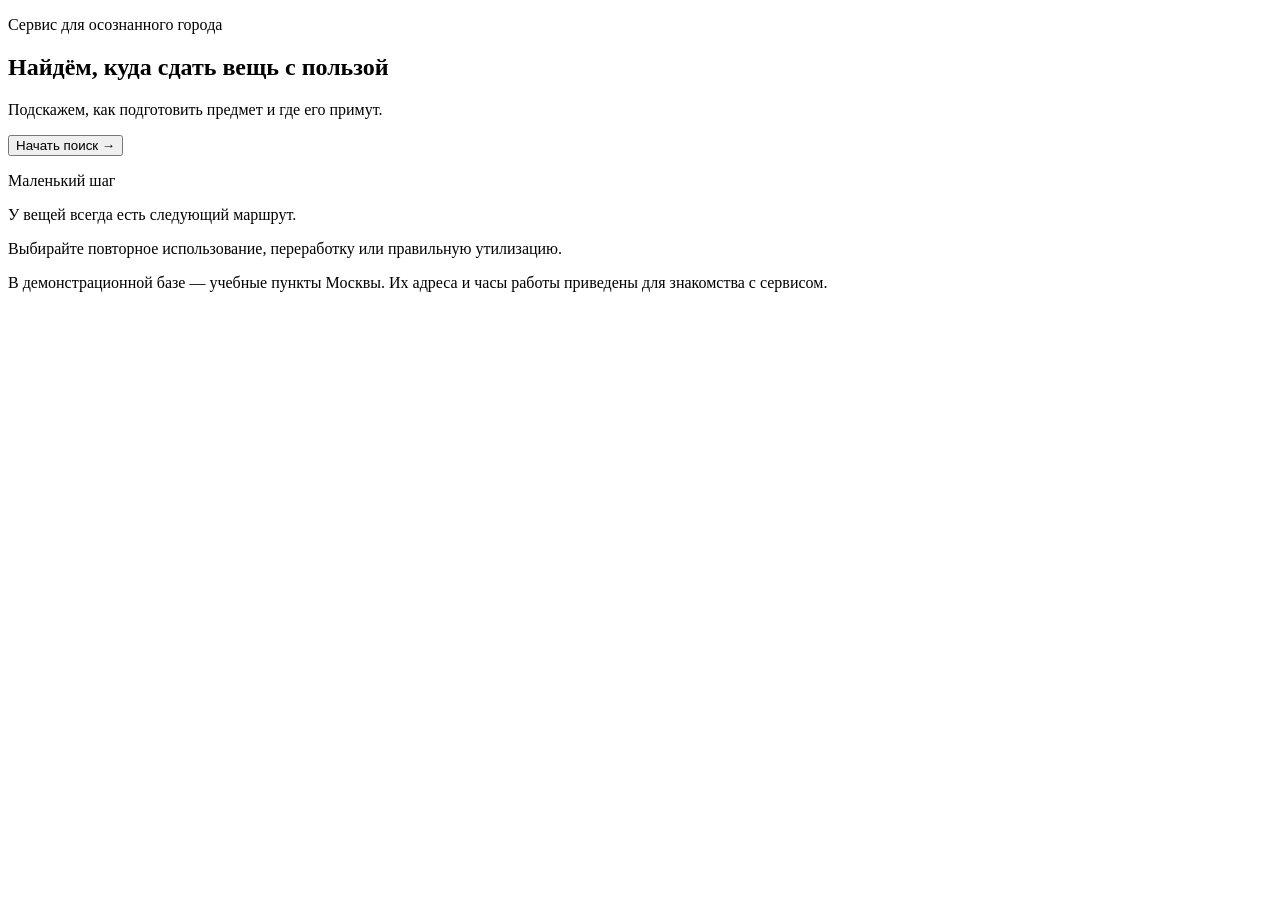
==== wwwroot/recycling.html @ 0363e12d "фронт + AI" ====
<!doctype html>
<html lang="ru">
<head>
  <meta charset="utf-8"><meta name="viewport" content="width=device-width, initial-scale=1">
  <title>Куда сдать — Экопомощник</title>
  <link rel="stylesheet" href="/css/site.css"><script type="module" src="/js/recycling.js"></script>
</head>
<body data-page="recycling"><div id="app">
  <div data-site-header></div>
  <main class="page" id="main-content">
    <p class="storage-notice advice-note" role="status" hidden></p>
    <section data-panel="intro" class="guide-intro">
      <div class="guide-copy"><p class="eyebrow">Сервис для осознанного города</p><h1 class="display">Найдём, куда сдать <span class="display-accent">вещь</span> с пользой</h1><p class="lead">Подскажем, как подготовить предмет и где его примут.</p><button class="button" type="button" data-go="item">Начать поиск →</button></div>
      <aside class="info-block"><div class="info-panel"><p class="eyebrow">Маленький шаг</p><p class="info-title">У вещей всегда есть следующий маршрут.</p><p class="info-text">Выбирайте повторное использование, переработку или правильную утилизацию.</p></div><p class="info-caption">В демонстрационной базе — учебные пункты Москвы. Их адреса и часы работы приведены для знакомства с сервисом.</p></aside>
    </section>
    <nav class="steps" id="wizard-steps" aria-label="Этапы поиска" hidden></nav>
    <form class="form-screen" id="item-form" data-panel="item" hidden>
      <h1 class="form-title" tabindex="-1"><label for="item">Что вы хотите сдать?</label></h1><p class="form-hint">Укажите предмет или выберите категорию из справочника.</p>
      <div class="input-row"><input id="item" name="item" maxlength="120" required placeholder="Введите название предмета" autocomplete="off"><button class="button" type="submit">Продолжить →</button></div>
      <div class="popular" id="popular-items" aria-live="polite"></div>
    </form>
    <form class="form-screen" id="location-form" data-panel="location" hidden>
      <p class="search-context" id="item-context"></p><h1 class="form-title" tabindex="-1">Где вы находитесь?</h1>
      <div class="input-group"><label><span class="field-label">Город</span><input id="city" name="city" maxlength="120" required autocomplete="address-level2"></label><label><span class="field-label">Район (необязательно)</span><input id="district" name="district" maxlength="120" placeholder="Например, Арбат" autocomplete="off"></label></div>
      <div class="form-actions"><button class="button-secondary" type="button" data-go="item">← Вернуться к предмету</button><button class="button" type="submit">Показать пункты</button></div>
    </form>
    <section class="result-screen" data-panel="result" hidden>
      <p class="search-context" id="result-context"></p><h1 class="result-title" id="result-title" tabindex="-1"></h1>
      <div class="results" id="results" aria-live="polite" aria-busy="false"></div>
      <div class="result-actions"><button class="button-secondary" type="button" data-go="location">← Назад к местоположению</button><button class="text-link" type="button" id="new-search">Искать другой предмет</button></div>
    </section>
    <noscript><p class="empty">Для пошагового поиска включите JavaScript в браузере.</p></noscript>
  </main><div data-site-footer></div>
</div></body>
</html>
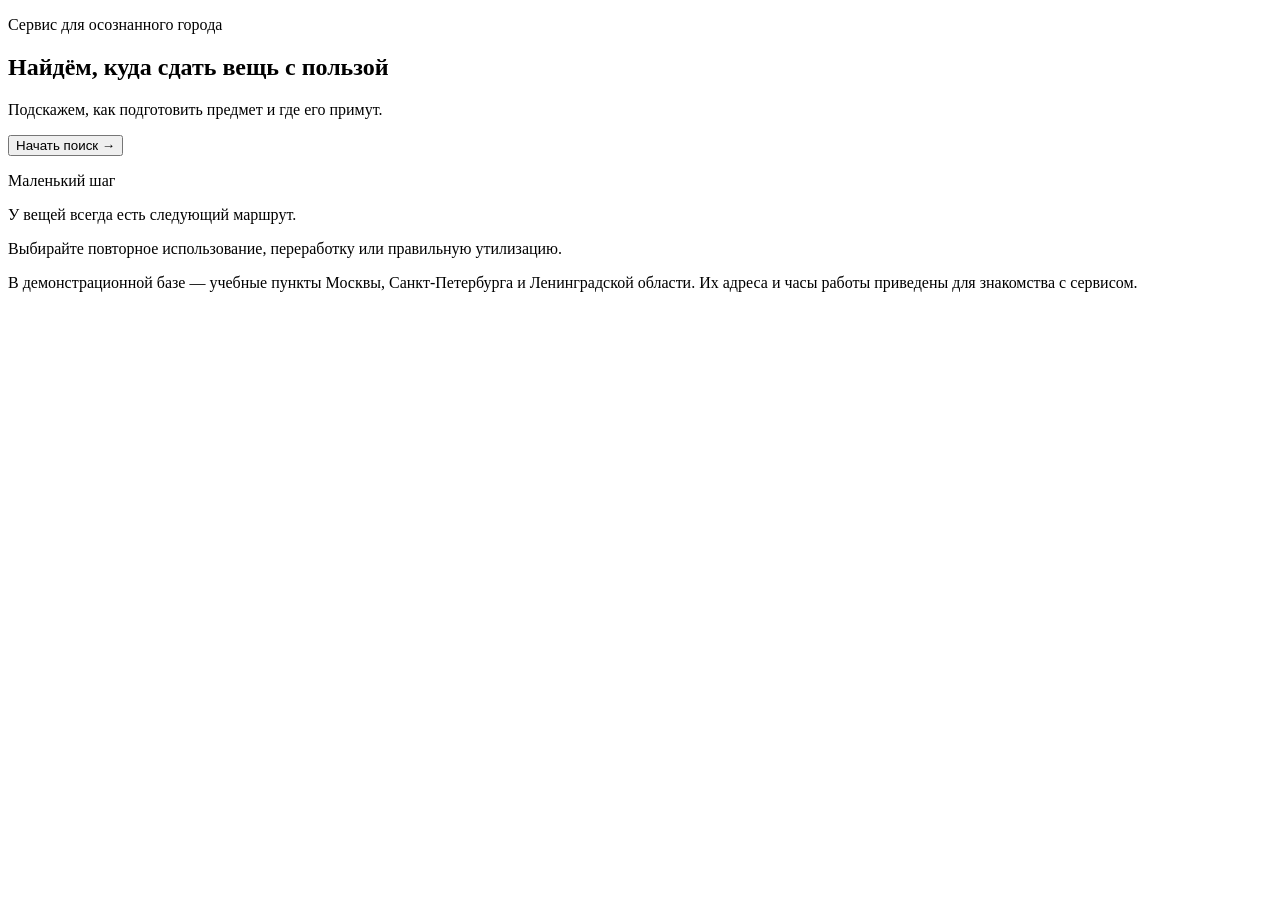
==== commit 67fea4be: "правки" ====
--- a/wwwroot/recycling.html
+++ b/wwwroot/recycling.html
@@ -11,7 +11,7 @@
     <p class="storage-notice advice-note" role="status" hidden></p>
     <section data-panel="intro" class="guide-intro">
       <div class="guide-copy"><p class="eyebrow">Сервис для осознанного города</p><h1 class="display">Найдём, куда сдать <span class="display-accent">вещь</span> с пользой</h1><p class="lead">Подскажем, как подготовить предмет и где его примут.</p><button class="button" type="button" data-go="item">Начать поиск →</button></div>
-      <aside class="info-block"><div class="info-panel"><p class="eyebrow">Маленький шаг</p><p class="info-title">У вещей всегда есть следующий маршрут.</p><p class="info-text">Выбирайте повторное использование, переработку или правильную утилизацию.</p></div><p class="info-caption">В демонстрационной базе — учебные пункты Москвы. Их адреса и часы работы приведены для знакомства с сервисом.</p></aside>
+      <aside class="info-block"><div class="info-panel"><p class="eyebrow">Маленький шаг</p><p class="info-title">У вещей всегда есть следующий маршрут.</p><p class="info-text">Выбирайте повторное использование, переработку или правильную утилизацию.</p></div><p class="info-caption">В демонстрационной базе — учебные пункты Москвы, Санкт-Петербурга и Ленинградской области. Их адреса и часы работы приведены для знакомства с сервисом.</p></aside>
     </section>
     <nav class="steps" id="wizard-steps" aria-label="Этапы поиска" hidden></nav>
     <form class="form-screen" id="item-form" data-panel="item" hidden>
@@ -21,7 +21,7 @@
     </form>
     <form class="form-screen" id="location-form" data-panel="location" hidden>
       <p class="search-context" id="item-context"></p><h1 class="form-title" tabindex="-1">Где вы находитесь?</h1>
-      <div class="input-group"><label><span class="field-label">Город</span><input id="city" name="city" maxlength="120" required autocomplete="address-level2"></label><label><span class="field-label">Район (необязательно)</span><input id="district" name="district" maxlength="120" placeholder="Например, Арбат" autocomplete="off"></label></div>
+      <div class="input-group location-fields"><label><span class="field-label">Регион</span><input id="region" name="region" maxlength="120" required placeholder="Например, Ленинградская область" autocomplete="address-level1"></label><label><span class="field-label">Населённый пункт (необязательно)</span><input id="settlement" name="settlement" maxlength="120" placeholder="Например, Всеволожск" autocomplete="address-level2"></label><label><span class="field-label">Район (необязательно)</span><input id="district" name="district" maxlength="120" placeholder="Например, Всеволожский район" autocomplete="off"></label></div>
       <div class="form-actions"><button class="button-secondary" type="button" data-go="item">← Вернуться к предмету</button><button class="button" type="submit">Показать пункты</button></div>
     </form>
     <section class="result-screen" data-panel="result" hidden>
